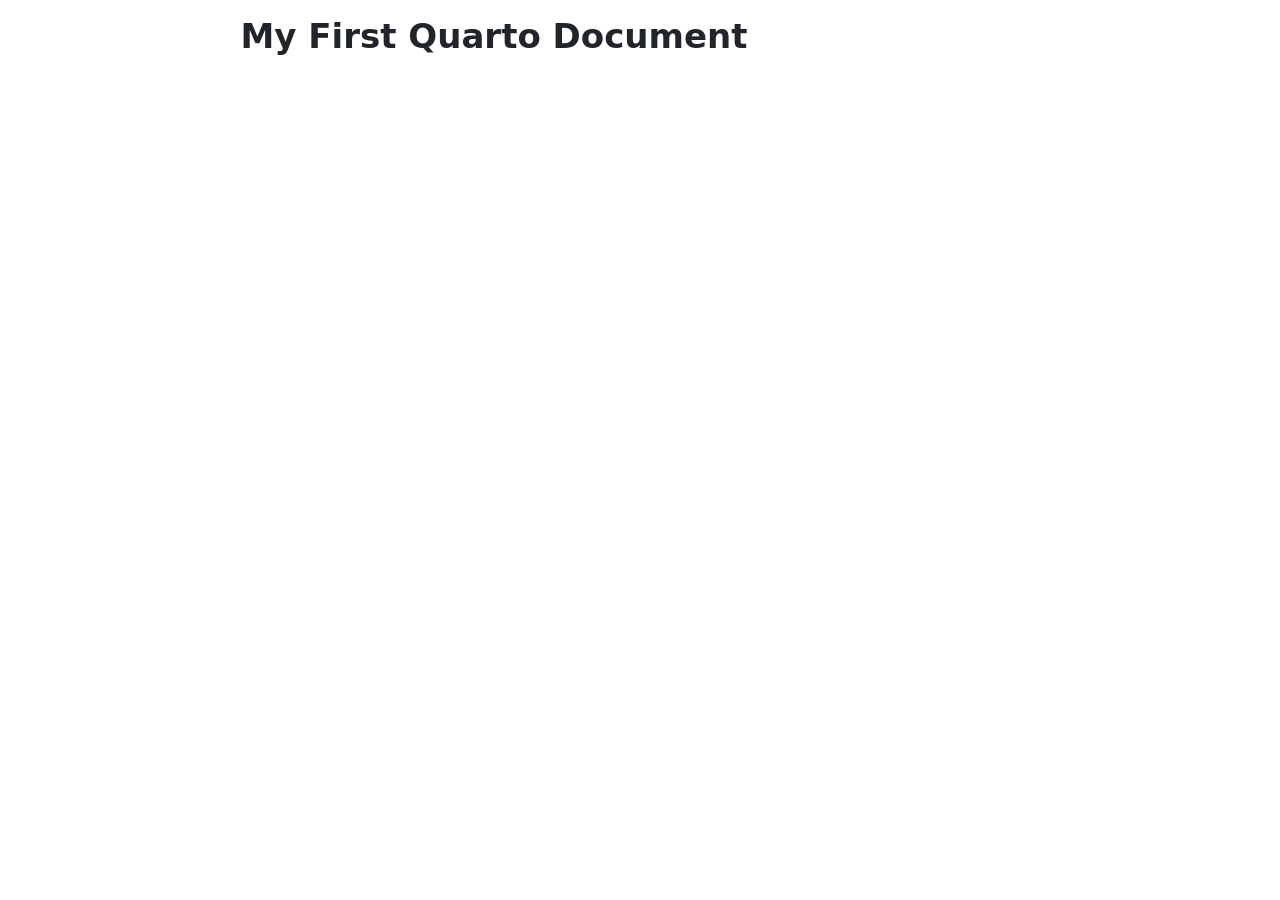
==== quarto-1.html @ 463b49ac "Add quarto-1" ====
<!DOCTYPE html>
<html xmlns="http://www.w3.org/1999/xhtml" lang="en" xml:lang="en"><head>

<meta charset="utf-8">
<meta name="generator" content="quarto-1.10.19">

<meta name="viewport" content="width=device-width, initial-scale=1.0, user-scalable=yes">


<title>My First Quarto Document</title>
<style>
/* Default styles provided by pandoc.
** See https://pandoc.org/MANUAL.html#variables-for-html for config info.
*/
span.smallcaps{font-variant: small-caps;}
div.columns{display: flex; gap: 1.5em;}
div.column{flex: auto;}
@media screen {
div.columns{gap: min(4vw, 1.5em);}
div.column{overflow-x: auto;}
}
div.hanging-indent{margin-left: 1.5em; text-indent: -1.5em;}
ul.task-list{list-style: none;}
ul.task-list li input[type="checkbox"] {
  width: 0.8em;
  margin: 0 0.8em 0.2em -1em; /* quarto-specific, see https://github.com/quarto-dev/quarto-cli/issues/4556 */ 
  vertical-align: middle;
}
</style>


<script src="quarto-1_files/libs/clipboard/clipboard.min.js"></script>
<script src="quarto-1_files/libs/quarto-html/quarto.js" type="module"></script>
<script src="quarto-1_files/libs/quarto-html/tabsets/tabsets.js" type="module"></script>
<script src="quarto-1_files/libs/quarto-html/popper.min.js"></script>
<script src="quarto-1_files/libs/quarto-html/tippy.umd.min.js"></script>
<script src="quarto-1_files/libs/quarto-html/anchor.min.js"></script>
<link href="quarto-1_files/libs/quarto-html/tippy.css" rel="stylesheet">
<link href="quarto-1_files/libs/quarto-html/quarto-syntax-highlighting-bf27225e3a48a9273f3daa8f8e829971.css" rel="stylesheet" id="quarto-text-highlighting-styles">
<script src="quarto-1_files/libs/bootstrap/bootstrap.min.js"></script>
<link href="quarto-1_files/libs/bootstrap/bootstrap-icons.css" rel="stylesheet">
<link href="quarto-1_files/libs/bootstrap/bootstrap-72e439f82dbb22e7998f7dd6c0e85d9a.min.css" rel="stylesheet" append-hash="true" id="quarto-bootstrap" data-mode="light">


</head>

<body class="fullcontent quarto-light">

<div id="quarto-content" class="page-columns page-rows-contents page-layout-article">

<main class="content" id="quarto-document-content">

<header id="title-block-header" class="quarto-title-block default">
<div class="quarto-title">
<h1 class="title">My First Quarto Document</h1>
</div>



<div class="quarto-title-meta">

    
  
    
  </div>
  


</header>




</main>
<!-- /main column -->
<script id="quarto-html-after-body" type="application/javascript">
  window.document.addEventListener("DOMContentLoaded", function (event) {
    const icon = "";
    const anchorJS = new window.AnchorJS();
    anchorJS.options = {
      placement: 'right',
      icon: icon
    };
    anchorJS.add('.anchored');
    const isCodeAnnotation = (el) => {
      for (const clz of el.classList) {
        if (clz.startsWith('code-annotation-')) {                     
          return true;
        }
      }
      return false;
    }
    const onCopySuccess = function(e) {
      // button target
      const button = e.trigger;
      // don't keep focus
      button.blur();
      // flash "checked"
      button.classList.add('code-copy-button-checked');
      var currentTitle = button.getAttribute("title");
      button.setAttribute("title", "Copied!");
      let tooltip;
      if (window.bootstrap) {
        button.setAttribute("data-bs-toggle", "tooltip");
        button.setAttribute("data-bs-placement", "left");
        button.setAttribute("data-bs-title", "Copied!");
        tooltip = new bootstrap.Tooltip(button, 
          { trigger: "manual", 
            customClass: "code-copy-button-tooltip",
            offset: [0, -8]});
        tooltip.show();    
      }
      setTimeout(function() {
        if (tooltip) {
          tooltip.hide();
          button.removeAttribute("data-bs-title");
          button.removeAttribute("data-bs-toggle");
          button.removeAttribute("data-bs-placement");
        }
        button.setAttribute("title", currentTitle);
        button.classList.remove('code-copy-button-checked');
      }, 1000);
      // clear code selection
      e.clearSelection();
    }
    const getTextToCopy = function(trigger) {
      const outerScaffold = trigger.parentElement.cloneNode(true);
      const codeEl = outerScaffold.querySelector('code');
      for (const childEl of codeEl.children) {
        if (isCodeAnnotation(childEl)) {
          childEl.remove();
        }
      }
      return codeEl.innerText;
    }
    const clipboard = new window.ClipboardJS('.code-copy-button:not([data-in-quarto-modal])', {
      text: getTextToCopy
    });
    clipboard.on('success', onCopySuccess);
    if (window.document.getElementById('quarto-embedded-source-code-modal')) {
      const clipboardModal = new window.ClipboardJS('.code-copy-button[data-in-quarto-modal]', {
        text: getTextToCopy,
        container: window.document.getElementById('quarto-embedded-source-code-modal')
      });
      clipboardModal.on('success', onCopySuccess);
    }
      var localhostRegex = new RegExp(/^(?:http|https):\/\/localhost\:?[0-9]*\//);
      var mailtoRegex = new RegExp(/^mailto:/);
        var filterRegex = new RegExp('/' + window.location.host + '/');
      var isInternal = (href) => {
          return filterRegex.test(href) || localhostRegex.test(href) || mailtoRegex.test(href);
      }
      // Inspect non-navigation links and adorn them if external
     var links = window.document.querySelectorAll('a[href]:not(.nav-link):not(.navbar-brand):not(.toc-action):not(.sidebar-link):not(.sidebar-item-toggle):not(.pagination-link):not(.no-external):not([aria-hidden]):not(.dropdown-item):not(.quarto-navigation-tool):not(.about-link)');
      for (var i=0; i<links.length; i++) {
        const link = links[i];
        if (!isInternal(link.href)) {
          // undo the damage that might have been done by quarto-nav.js in the case of
          // links that we want to consider external
          if (link.dataset.originalHref !== undefined) {
            link.href = link.dataset.originalHref;
          }
        }
      }
    function tippyHover(el, contentFn, onTriggerFn, onUntriggerFn) {
      const config = {
        allowHTML: true,
        maxWidth: 500,
        delay: 100,
        arrow: false,
        appendTo: function(el) {
            return el.parentElement;
        },
        interactive: true,
        interactiveBorder: 10,
        theme: 'quarto',
        placement: 'bottom-start',
      };
      if (contentFn) {
        config.content = contentFn;
      }
      if (onTriggerFn) {
        config.onTrigger = onTriggerFn;
      }
      if (onUntriggerFn) {
        config.onUntrigger = onUntriggerFn;
      }
      window.tippy(el, config); 
    }
    const noterefs = window.document.querySelectorAll('a[role="doc-noteref"]');
    for (var i=0; i<noterefs.length; i++) {
      const ref = noterefs[i];
      tippyHover(ref, function() {
        // use id or data attribute instead here
        let href = ref.getAttribute('data-footnote-href') || ref.getAttribute('href');
        try { href = new URL(href).hash; } catch {}
        const id = href.replace(/^#\/?/, "");
        const note = window.document.getElementById(id);
        if (note) {
          return note.innerHTML;
        } else {
          return "";
        }
      });
    }
    const xrefs = window.document.querySelectorAll('a.quarto-xref');
    const processXRef = (id, note) => {
      // Strip column container classes
      const stripColumnClz = (el) => {
        el.classList.remove("page-full", "page-columns");
        if (el.children) {
          for (const child of el.children) {
            stripColumnClz(child);
          }
        }
      }
      stripColumnClz(note)
      if (id === null || id.startsWith('sec-')) {
        // Special case sections, only their first couple elements
        const container = document.createElement("div");
        if (note.children && note.children.length > 2) {
          container.appendChild(note.children[0].cloneNode(true));
          for (let i = 1; i < note.children.length; i++) {
            const child = note.children[i];
            if (child.tagName === "P" && child.innerText === "") {
              continue;
            } else {
              container.appendChild(child.cloneNode(true));
              break;
            }
          }
          if (window.Quarto?.typesetMath) {
            window.Quarto.typesetMath(container);
          }
          return container.innerHTML
        } else {
          if (window.Quarto?.typesetMath) {
            window.Quarto.typesetMath(note);
          }
          return note.innerHTML;
        }
      } else {
        // Remove any anchor links if they are present
        const anchorLink = note.querySelector('a.anchorjs-link');
        if (anchorLink) {
          anchorLink.remove();
        }
        if (window.Quarto?.typesetMath) {
          window.Quarto.typesetMath(note);
        }
        if (note.classList.contains("callout")) {
          return note.outerHTML;
        } else {
          return note.innerHTML;
        }
      }
    }
    for (var i=0; i<xrefs.length; i++) {
      const xref = xrefs[i];
      tippyHover(xref, undefined, function(instance) {
        instance.disable();
        let url = xref.getAttribute('href');
        let hash = undefined; 
        if (url.startsWith('#')) {
          hash = url;
        } else {
          try { hash = new URL(url).hash; } catch {}
        }
        if (hash) {
          const id = hash.replace(/^#\/?/, "");
          const note = window.document.getElementById(id);
          if (note !== null) {
            try {
              const html = processXRef(id, note.cloneNode(true));
              instance.setContent(html);
            } finally {
              instance.enable();
              instance.show();
            }
          } else {
            // See if we can fetch this
            fetch(url.split('#')[0])
            .then(res => res.text())
            .then(html => {
              const parser = new DOMParser();
              const htmlDoc = parser.parseFromString(html, "text/html");
              const note = htmlDoc.getElementById(id);
              if (note !== null) {
                const html = processXRef(id, note);
                instance.setContent(html);
              } 
            }).finally(() => {
              instance.enable();
              instance.show();
            });
          }
        } else {
          // See if we can fetch a full url (with no hash to target)
          // This is a special case and we should probably do some content thinning / targeting
          fetch(url)
          .then(res => res.text())
          .then(html => {
            const parser = new DOMParser();
            const htmlDoc = parser.parseFromString(html, "text/html");
            const note = htmlDoc.querySelector('main.content');
            if (note !== null) {
              // This should only happen for chapter cross references
              // (since there is no id in the URL)
              // remove the first header
              if (note.children.length > 0 && note.children[0].tagName === "HEADER") {
                note.children[0].remove();
              }
              const html = processXRef(null, note);
              instance.setContent(html);
            } 
          }).finally(() => {
            instance.enable();
            instance.show();
          });
        }
      }, function(instance) {
      });
    }
        let selectedAnnoteEl;
        const selectorForAnnotation = ( cell, annotation) => {
          let cellAttr = 'data-code-cell="' + cell + '"';
          let lineAttr = 'data-code-annotation="' +  annotation + '"';
          const selector = 'span[' + cellAttr + '][' + lineAttr + ']';
          return selector;
        }
        const selectCodeLines = (annoteEl) => {
          const doc = window.document;
          const targetCell = annoteEl.getAttribute("data-target-cell");
          const targetAnnotation = annoteEl.getAttribute("data-target-annotation");
          const annoteSpan = window.document.querySelector(selectorForAnnotation(targetCell, targetAnnotation));
          const lines = annoteSpan.getAttribute("data-code-lines").split(",");
          const lineIds = lines.map((line) => {
            return targetCell + "-" + line;
          })
          let top = null;
          let height = null;
          let parent = null;
          if (lineIds.length > 0) {
              //compute the position of the single el (top and bottom and make a div)
              const el = window.document.getElementById(lineIds[0]);
              top = el.offsetTop;
              height = el.offsetHeight;
              parent = el.parentElement.parentElement;
            if (lineIds.length > 1) {
              const lastEl = window.document.getElementById(lineIds[lineIds.length - 1]);
              const bottom = lastEl.offsetTop + lastEl.offsetHeight;
              height = bottom - top;
            }
            if (top !== null && height !== null && parent !== null) {
              // cook up a div (if necessary) and position it 
              let div = window.document.getElementById("code-annotation-line-highlight");
              if (div === null) {
                div = window.document.createElement("div");
                div.setAttribute("id", "code-annotation-line-highlight");
                div.style.position = 'absolute';
                parent.appendChild(div);
              }
              div.style.top = top - 2 + "px";
              div.style.height = height + 4 + "px";
              div.style.left = 0;
              let gutterDiv = window.document.getElementById("code-annotation-line-highlight-gutter");
              if (gutterDiv === null) {
                gutterDiv = window.document.createElement("div");
                gutterDiv.setAttribute("id", "code-annotation-line-highlight-gutter");
                gutterDiv.style.position = 'absolute';
                const codeCell = window.document.getElementById(targetCell);
                const gutter = codeCell.querySelector('.code-annotation-gutter');
                gutter.appendChild(gutterDiv);
              }
              gutterDiv.style.top = top - 2 + "px";
              gutterDiv.style.height = height + 4 + "px";
            }
            selectedAnnoteEl = annoteEl;
          }
        };
        const unselectCodeLines = () => {
          const elementsIds = ["code-annotation-line-highlight", "code-annotation-line-highlight-gutter"];
          elementsIds.forEach((elId) => {
            const div = window.document.getElementById(elId);
            if (div) {
              div.remove();
            }
          });
          selectedAnnoteEl = undefined;
        };
          // Handle positioning of the toggle
      window.addEventListener(
        "resize",
        throttle(() => {
          elRect = undefined;
          if (selectedAnnoteEl) {
            selectCodeLines(selectedAnnoteEl);
          }
        }, 10)
      );
      function throttle(fn, ms) {
      let throttle = false;
      let timer;
        return (...args) => {
          if(!throttle) { // first call gets through
              fn.apply(this, args);
              throttle = true;
          } else { // all the others get throttled
              if(timer) clearTimeout(timer); // cancel #2
              timer = setTimeout(() => {
                fn.apply(this, args);
                timer = throttle = false;
              }, ms);
          }
        };
      }
        // Attach click handler to the DT
        const annoteDls = window.document.querySelectorAll('dt[data-target-cell]');
        for (const annoteDlNode of annoteDls) {
          annoteDlNode.addEventListener('click', (event) => {
            const clickedEl = event.target;
            if (clickedEl !== selectedAnnoteEl) {
              unselectCodeLines();
              const activeEl = window.document.querySelector('dt[data-target-cell].code-annotation-active');
              if (activeEl) {
                activeEl.classList.remove('code-annotation-active');
              }
              selectCodeLines(clickedEl);
              clickedEl.classList.add('code-annotation-active');
            } else {
              // Unselect the line
              unselectCodeLines();
              clickedEl.classList.remove('code-annotation-active');
            }
          });
        }
    const findCites = (el) => {
      const parentEl = el.parentElement;
      if (parentEl) {
        const cites = parentEl.dataset.cites;
        if (cites) {
          return {
            el,
            cites: cites.split(' ')
          };
        } else {
          return findCites(el.parentElement)
        }
      } else {
        return undefined;
      }
    };
    var bibliorefs = window.document.querySelectorAll('a[role="doc-biblioref"]');
    for (var i=0; i<bibliorefs.length; i++) {
      const ref = bibliorefs[i];
      const citeInfo = findCites(ref);
      if (citeInfo) {
        tippyHover(citeInfo.el, function() {
          var popup = window.document.createElement('div');
          citeInfo.cites.forEach(function(cite) {
            var citeDiv = window.document.createElement('div');
            citeDiv.classList.add('hanging-indent');
            citeDiv.classList.add('csl-entry');
            var biblioDiv = window.document.getElementById('ref-' + cite);
            if (biblioDiv) {
              citeDiv.innerHTML = biblioDiv.innerHTML;
            }
            popup.appendChild(citeDiv);
          });
          return popup.innerHTML;
        });
      }
    }
  });
  </script>
</div> <!-- /content -->




</body></html>
---- quarto-1_files/libs/quarto-html/tippy.css ----
.tippy-box[data-animation=fade][data-state=hidden]{opacity:0}[data-tippy-root]{max-width:calc(100vw - 10px)}.tippy-box{position:relative;background-color:#333;color:#fff;border-radius:4px;font-size:14px;line-height:1.4;white-space:normal;outline:0;transition-property:transform,visibility,opacity}.tippy-box[data-placement^=top]>.tippy-arrow{bottom:0}.tippy-box[data-placement^=top]>.tippy-arrow:before{bottom:-7px;left:0;border-width:8px 8px 0;border-top-color:initial;transform-origin:center top}.tippy-box[data-placement^=bottom]>.tippy-arrow{top:0}.tippy-box[data-placement^=bottom]>.tippy-arrow:before{top:-7px;left:0;border-width:0 8px 8px;border-bottom-color:initial;transform-origin:center bottom}.tippy-box[data-placement^=left]>.tippy-arrow{right:0}.tippy-box[data-placement^=left]>.tippy-arrow:before{border-width:8px 0 8px 8px;border-left-color:initial;right:-7px;transform-origin:center left}.tippy-box[data-placement^=right]>.tippy-arrow{left:0}.tippy-box[data-placement^=right]>.tippy-arrow:before{left:-7px;border-width:8px 8px 8px 0;border-right-color:initial;transform-origin:center right}.tippy-box[data-inertia][data-state=visible]{transition-timing-function:cubic-bezier(.54,1.5,.38,1.11)}.tippy-arrow{width:16px;height:16px;color:#333}.tippy-arrow:before{content:"";position:absolute;border-color:transparent;border-style:solid}.tippy-content{position:relative;padding:5px 9px;z-index:1}
---- quarto-1_files/libs/quarto-html/quarto-syntax-highlighting-bf27225e3a48a9273f3daa8f8e829971.css ----
/* quarto syntax highlight colors */
:root {
  --quarto-hl-ot-color: #003B4F;
  --quarto-hl-at-color: #657422;
  --quarto-hl-ss-color: #20794D;
  --quarto-hl-an-color: #5E5E5E;
  --quarto-hl-fu-color: #4758AB;
  --quarto-hl-st-color: #20794D;
  --quarto-hl-cf-color: #003B4F;
  --quarto-hl-op-color: #5E5E5E;
  --quarto-hl-er-color: #AD0000;
  --quarto-hl-bn-color: #AD0000;
  --quarto-hl-al-color: #AD0000;
  --quarto-hl-va-color: #111111;
  --quarto-hl-bu-color: inherit;
  --quarto-hl-ex-color: inherit;
  --quarto-hl-pp-color: #AD0000;
  --quarto-hl-in-color: #5E5E5E;
  --quarto-hl-vs-color: #20794D;
  --quarto-hl-wa-color: #5E5E5E;
  --quarto-hl-do-color: #5E5E5E;
  --quarto-hl-im-color: #00769E;
  --quarto-hl-ch-color: #20794D;
  --quarto-hl-dt-color: #AD0000;
  --quarto-hl-fl-color: #AD0000;
  --quarto-hl-co-color: #5E5E5E;
  --quarto-hl-cv-color: #5E5E5E;
  --quarto-hl-cn-color: #8f5902;
  --quarto-hl-sc-color: #5E5E5E;
  --quarto-hl-dv-color: #AD0000;
  --quarto-hl-kw-color: #003B4F;
}

/* other quarto variables */
:root {
  --quarto-font-monospace: SFMono-Regular, Menlo, Monaco, Consolas, "Liberation Mono", "Courier New", monospace;
}

/* syntax highlight based on Pandoc's rules */
pre > code.sourceCode > span {
  color: #003B4F;
}

code.sourceCode > span {
  color: #003B4F;
}

div.sourceCode,
div.sourceCode pre.sourceCode {
  color: #003B4F;
}

/* Normal */
code span {
  color: #003B4F;
}

/* Alert */
code span.al {
  color: #AD0000;
  font-style: inherit;
}

/* Annotation */
code span.an {
  color: #5E5E5E;
  font-style: inherit;
}

/* Attribute */
code span.at {
  color: #657422;
  font-style: inherit;
}

/* BaseN */
code span.bn {
  color: #AD0000;
  font-style: inherit;
}

/* BuiltIn */
code span.bu {
  font-style: inherit;
}

/* ControlFlow */
code span.cf {
  color: #003B4F;
  font-weight: bold;
  font-style: inherit;
}

/* Char */
code span.ch {
  color: #20794D;
  font-style: inherit;
}

/* Constant */
code span.cn {
  color: #8f5902;
  font-style: inherit;
}

/* Comment */
code span.co {
  color: #5E5E5E;
  font-style: inherit;
}

/* CommentVar */
code span.cv {
  color: #5E5E5E;
  font-style: italic;
}

/* Documentation */
code span.do {
  color: #5E5E5E;
  font-style: italic;
}

/* DataType */
code span.dt {
  color: #AD0000;
  font-style: inherit;
}

/* DecVal */
code span.dv {
  color: #AD0000;
  font-style: inherit;
}

/* Error */
code span.er {
  color: #AD0000;
  font-style: inherit;
}

/* Extension */
code span.ex {
  font-style: inherit;
}

/* Float */
code span.fl {
  color: #AD0000;
  font-style: inherit;
}

/* Function */
code span.fu {
  color: #4758AB;
  font-style: inherit;
}

/* Import */
code span.im {
  color: #00769E;
  font-style: inherit;
}

/* Information */
code span.in {
  color: #5E5E5E;
  font-style: inherit;
}

/* Keyword */
code span.kw {
  color: #003B4F;
  font-weight: bold;
  font-style: inherit;
}

/* Operator */
code span.op {
  color: #5E5E5E;
  font-style: inherit;
}

/* Other */
code span.ot {
  color: #003B4F;
  font-style: inherit;
}

/* Preprocessor */
code span.pp {
  color: #AD0000;
  font-style: inherit;
}

/* SpecialChar */
code span.sc {
  color: #5E5E5E;
  font-style: inherit;
}

/* SpecialString */
code span.ss {
  color: #20794D;
  font-style: inherit;
}

/* String */
code span.st {
  color: #20794D;
  font-style: inherit;
}

/* Variable */
code span.va {
  color: #111111;
  font-style: inherit;
}

/* VerbatimString */
code span.vs {
  color: #20794D;
  font-style: inherit;
}

/* Warning */
code span.wa {
  color: #5E5E5E;
  font-style: italic;
}

.prevent-inlining {
  content: "</";
}

/*# sourceMappingURL=8be38f48d34c45af72792cbd699585e7.css.map */
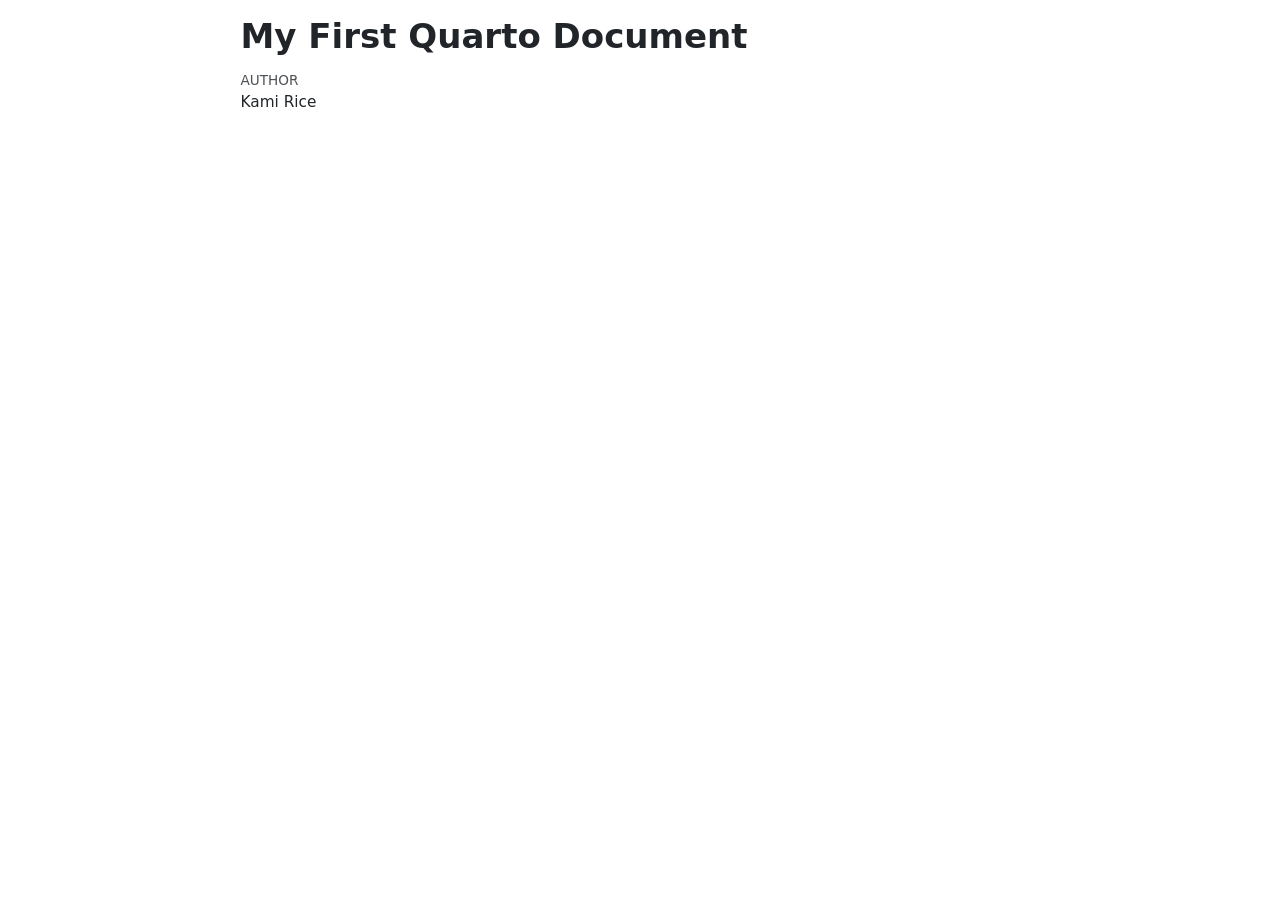
==== commit 2ea19628: "Add quarto-1" ====
--- a/quarto-1.html
+++ b/quarto-1.html
@@ -6,6 +6,7 @@
 
 <meta name="viewport" content="width=device-width, initial-scale=1.0, user-scalable=yes">
 
+<meta name="author" content="Kami Rice">
 
 <title>My First Quarto Document</title>
 <style>
@@ -39,7 +40,7 @@
 <link href="quarto-1_files/libs/quarto-html/quarto-syntax-highlighting-bf27225e3a48a9273f3daa8f8e829971.css" rel="stylesheet" id="quarto-text-highlighting-styles">
 <script src="quarto-1_files/libs/bootstrap/bootstrap.min.js"></script>
 <link href="quarto-1_files/libs/bootstrap/bootstrap-icons.css" rel="stylesheet">
-<link href="quarto-1_files/libs/bootstrap/bootstrap-72e439f82dbb22e7998f7dd6c0e85d9a.min.css" rel="stylesheet" append-hash="true" id="quarto-bootstrap" data-mode="light">
+<link href="quarto-1_files/libs/bootstrap/bootstrap-77d061a0f9114bfb611d9726084df888.min.css" rel="stylesheet" append-hash="true" id="quarto-bootstrap" data-mode="light">
 
 
 </head>
@@ -59,6 +60,12 @@
 
 <div class="quarto-title-meta">
 
+    <div>
+    <div class="quarto-title-meta-heading">Author</div>
+    <div class="quarto-title-meta-contents">
+             <p>Kami Rice </p>
+          </div>
+  </div>
     
   
     
